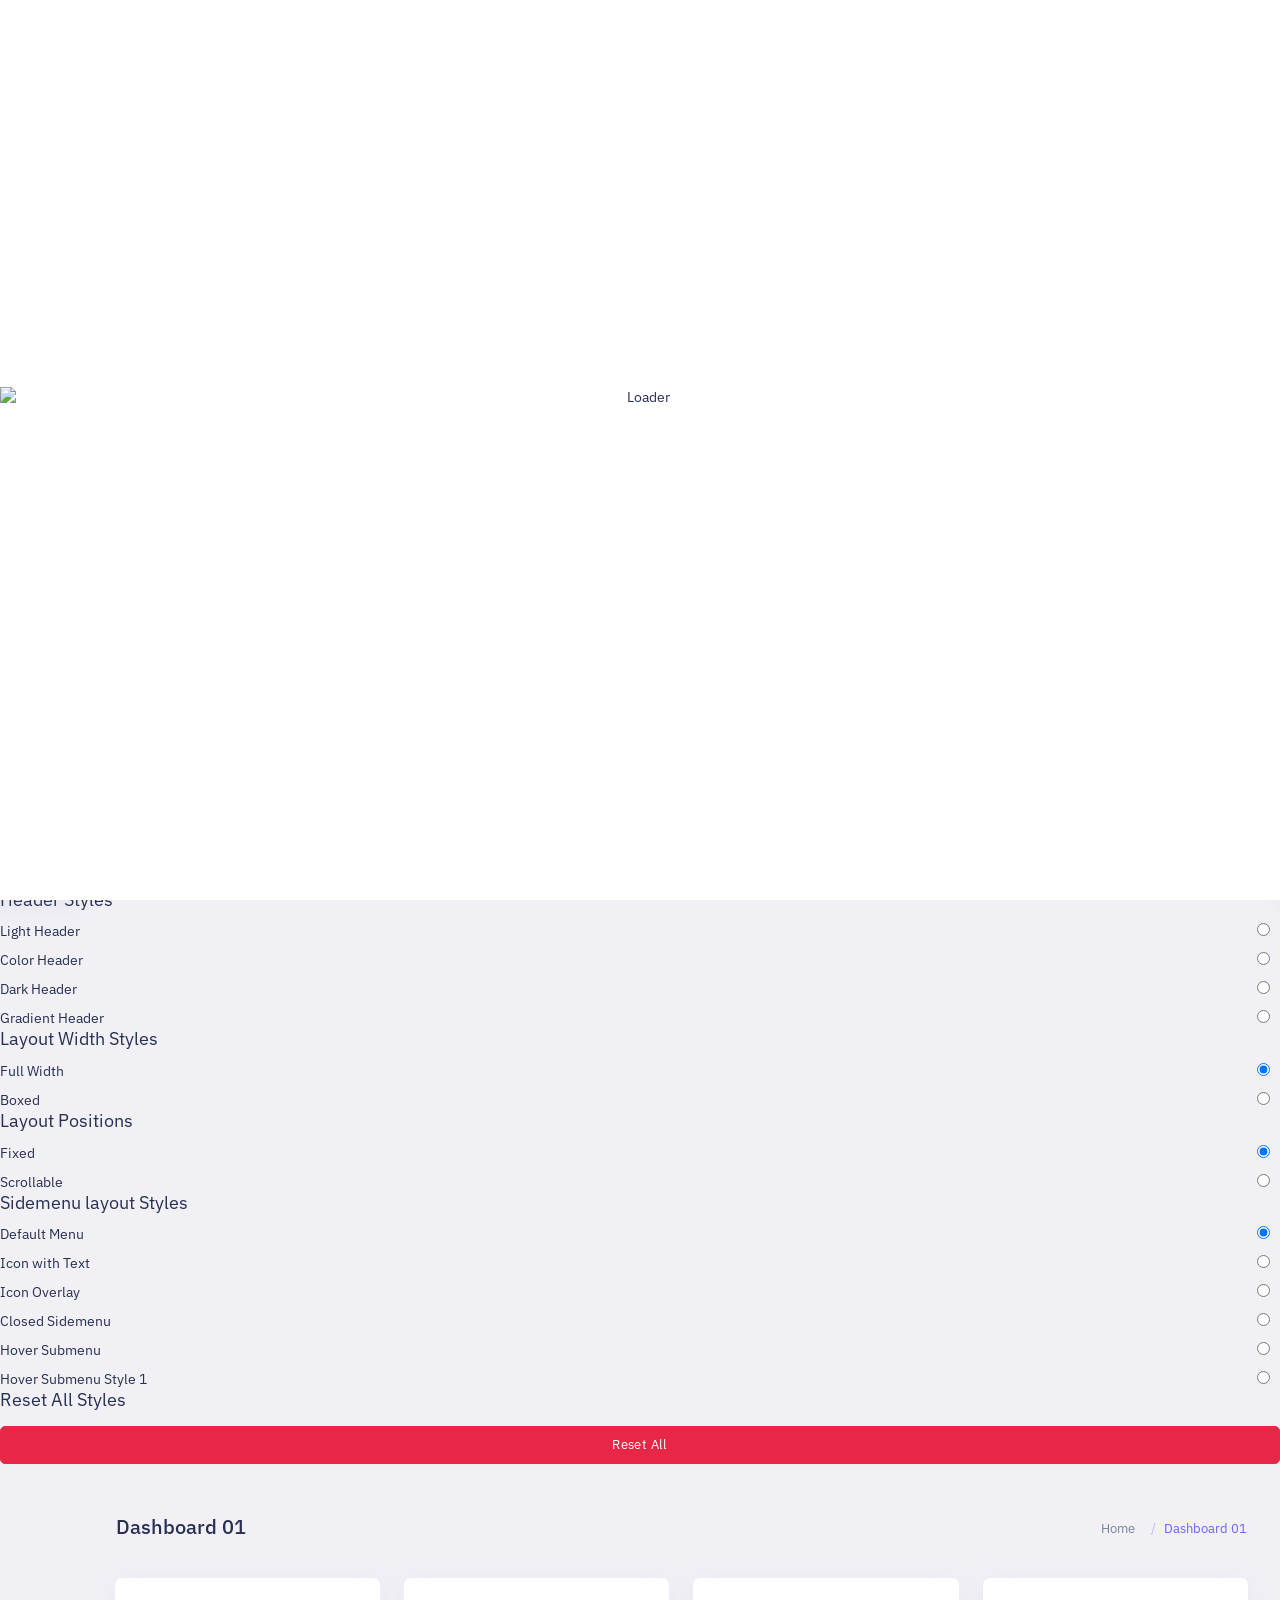
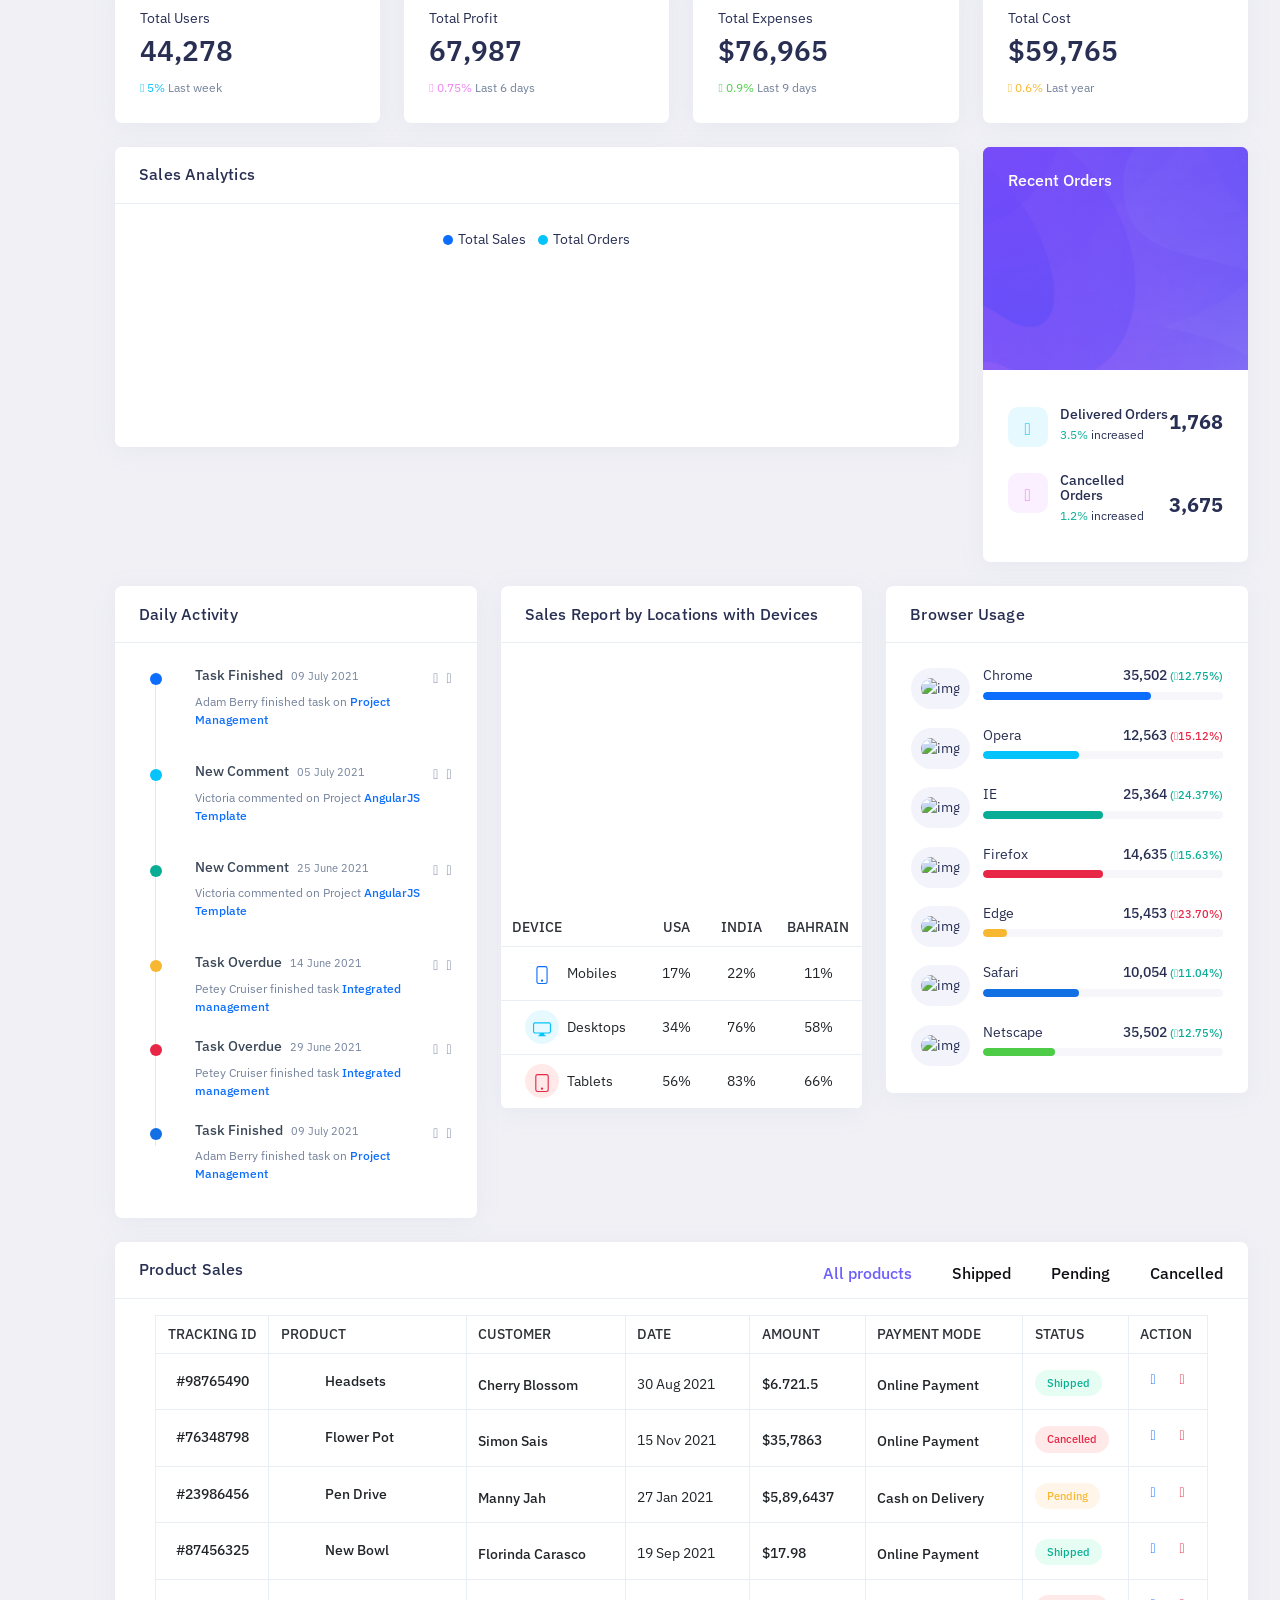
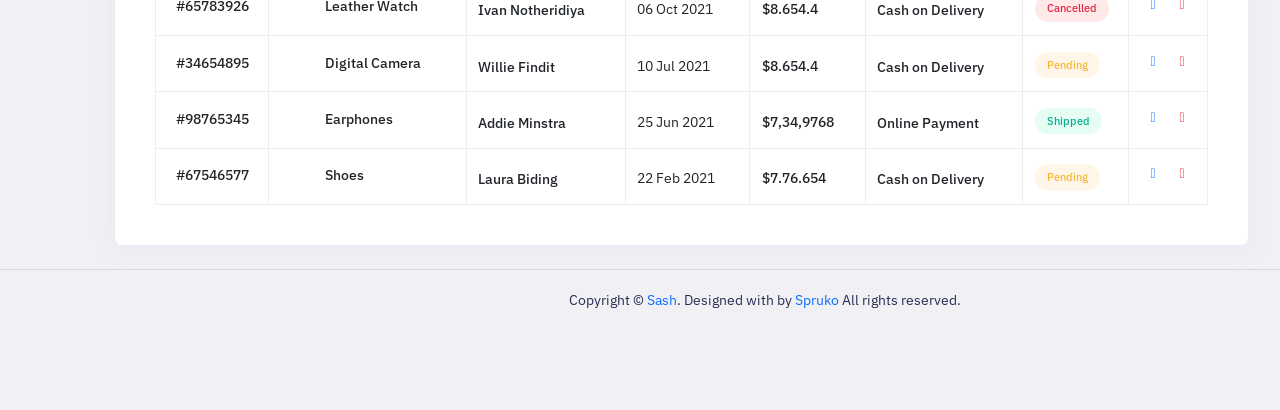
==== index.html @ b98520de "Update index.html" ====
<html xmlns="http://www.w3.org/1999/xhtml" lang="en">

<head>
	<meta http-equiv="Refresh" content="0; url='spruko.com/demo/sash/sash/html/index.html'" />
	<meta http-equiv="Content-Type" content="text/html; charset=utf-8" />
	<meta name="description" content="HTTrack is an easy-to-use website mirror utility. It allows you to download a World Wide website from the Internet to a local directory,building recursively all structures, getting html, images, and other files from the server to your computer. Links are rebuiltrelatively so that you can freely browse to the local site (works with any browser). You can mirror several sites together so that you can jump from one toanother. You can, also, update an existing mirror site, or resume an interrupted download. The robot is fully configurable, with an integrated help" />
	<meta name="keywords" content="httrack, HTTRACK, HTTrack, winhttrack, WINHTTRACK, WinHTTrack, offline browser, web mirror utility, aspirateur web, surf offline, web capture, www mirror utility, browse offline, local  site builder, website mirroring, aspirateur www, internet grabber, capture de site web, internet tool, hors connexion, unix, dos, windows 95, windows 98, solaris, ibm580, AIX 4.0, HTS, HTGet, web aspirator, web aspirateur, libre, GPL, GNU, free software" />
	<title>Local index - HTTrack Website Copier</title>
  <!-- Mirror and index made by HTTrack Website Copier/3.49-2 [XR&CO'2014] -->
	<style type="text/css">
	<!--

body {
	margin: 0;  padding: 0;  margin-bottom: 15px;  margin-top: 8px;
	background: #77b;
}
body, td {
	font: 14px "Trebuchet MS", Verdana, Arial, Helvetica, sans-serif;
	}

#subTitle {
	background: #000;  color: #fff;  padding: 4px;  font-weight: bold; 
	}

#siteNavigation a, #siteNavigation .current {
	font-weight: bold;  color: #448;
	}
#siteNavigation a:link    { text-decoration: none; }
#siteNavigation a:visited { text-decoration: none; }

#siteNavigation .current { background-color: #ccd; }

#siteNavigation a:hover   { text-decoration: none;  background-color: #fff;  color: #000; }
#siteNavigation a:active  { text-decoration: none;  background-color: #ccc; }


a:link    { text-decoration: underline;  color: #00f; }
a:visited { text-decoration: underline;  color: #000; }
a:hover   { text-decoration: underline;  color: #c00; }
a:active  { text-decoration: underline; }

#pageContent {
	clear: both;
	border-bottom: 6px solid #000;
	padding: 10px;  padding-top: 20px;
	line-height: 1.65em;
	background-image: url(backblue.gif);
	background-repeat: no-repeat;
	background-position: top right;
	}

#pageContent, #siteNavigation {
	background-color: #ccd;
	}


.imgLeft  { float: left;   margin-right: 10px;  margin-bottom: 10px; }
.imgRight { float: right;  margin-left: 10px;   margin-bottom: 10px; }

hr { height: 1px;  color: #000;  background-color: #000;  margin-bottom: 15px; }

h1 { margin: 0;  font-weight: bold;  font-size: 2em; }
h2 { margin: 0;  font-weight: bold;  font-size: 1.6em; }
h3 { margin: 0;  font-weight: bold;  font-size: 1.3em; }
h4 { margin: 0;  font-weight: bold;  font-size: 1.18em; }

.blak { background-color: #000; }
.hide { display: none; }
.tableWidth { min-width: 400px; }

.tblRegular       { border-collapse: collapse; }
.tblRegular td    { padding: 6px;  background-image: url(fade.gif);  border: 2px solid #99c; }
.tblHeaderColor, .tblHeaderColor td { background: #99c; }
.tblNoBorder td   { border: 0; }


// -->
</style>

</head>

<table width="76%" border="0" align="center" cellspacing="0" cellpadding="3" class="tableWidth">
	<tr>
	<td id="subTitle">HTTrack Website Copier - Open Source offline browser</td>
	</tr>
</table>
<table width="76%" border="0" align="center" cellspacing="0" cellpadding="0" class="tableWidth">
<tr class="blak">
<td>
	<table width="100%" border="0" align="center" cellspacing="1" cellpadding="0">
	<tr>
	<td colspan="6"> 
		<table width="100%" border="0" align="center" cellspacing="0" cellpadding="10">
		<tr> 
		<td id="pageContent"> 
<!-- ==================== End prologue ==================== -->

	<meta name="generator" content="HTTrack Website Copier/3.x">
	<TITLE>Local index - HTTrack</TITLE>
</HEAD>
<BODY>
<H1 ALIGN=Center>Index of locally available sites:</H1>
	<TABLE BORDER="0" WIDTH="100%" CELLSPACING="1" CELLPADDING="0">
		<TR>
			<TD BACKGROUND="fade.gif">
				&middot;
					<A HREF="spruko.com/demo/sash/sash/html/index.html">
						spruko.com/demo/sash/sash/html/index.html
					</A>		
			</TD>
		</TR>
	</TABLE>
	<BR>
	<BR>
	<BR>
  	<H6 ALIGN="RIGHT">
	<I>Mirror and index made by HTTrack Website Copier [XR&amp;CO'2008]</I>
	</H6>
	<!-- Mirror and index made by HTTrack Website Copier/3.49-2 [XR&CO'2014] -->
	<!-- Thanks for using HTTrack Website Copier! -->
	<meta HTTP-EQUIV="Refresh" CONTENT="0; URL=spruko.com/demo/sash/sash/html/index.html">


<!-- ==================== Start epilogue ==================== -->
		</td>
		</tr>
		</table>
	</td>
	</tr>
	</table>
</td>
</tr>
</table>

<table width="76%" border="0" align="center" valign="bottom" cellspacing="0" cellpadding="0">
	<tr>
	<td id="footer"><small>&copy; 2008 Xavier Roche & other contributors - Web Design: Leto Kauler.</small></td>
	</tr>
</table>

</body>

</html>
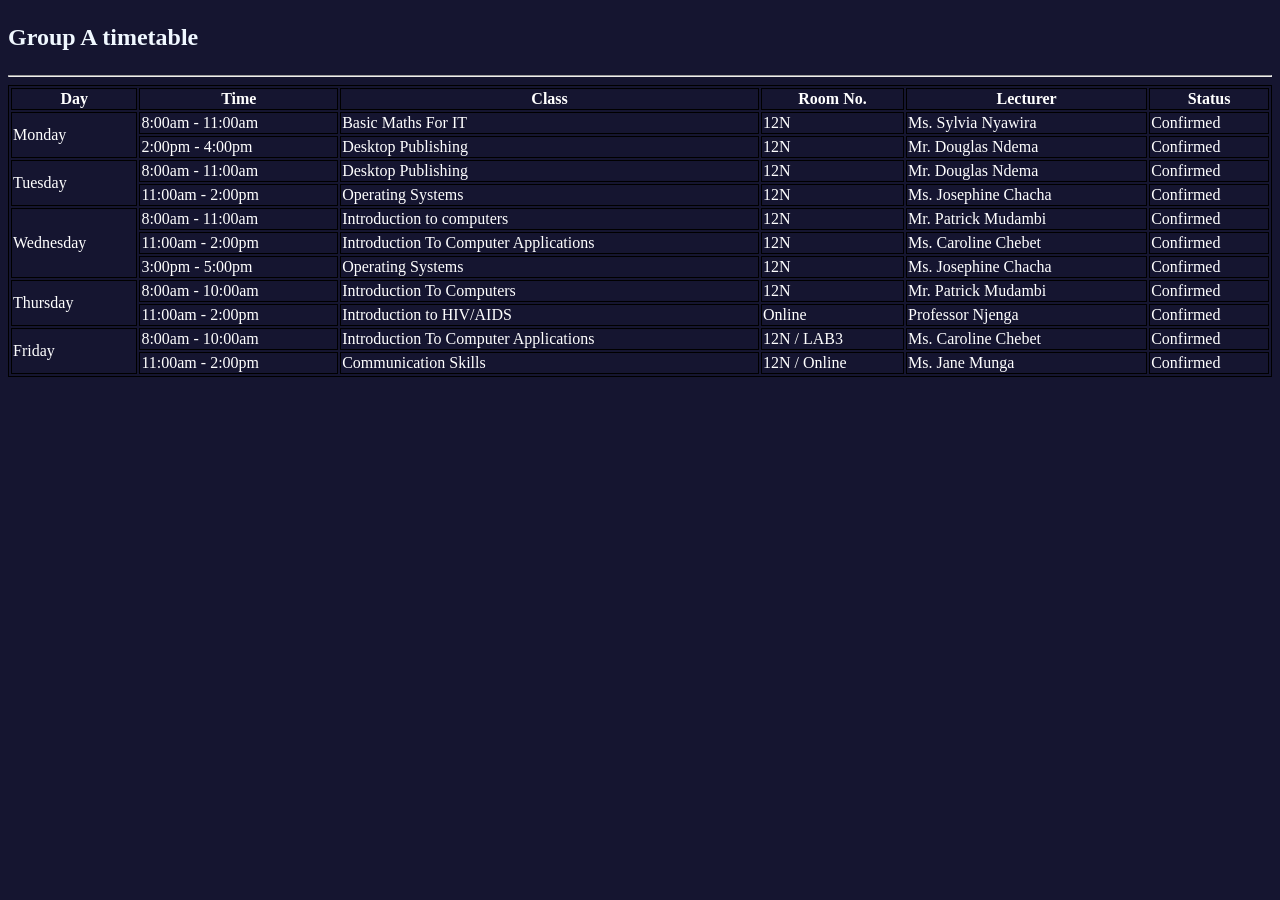
==== commit 1dba22d2: "Add files via upload" ====
--- a/index.html
+++ b/index.html
@@ -1,145 +1,134 @@
-<html xmlns="http://www.w3.org/1999/xhtml" lang="en">
+<!DOCTYPE html>
+<html>
+    <head>
+        <title>
+            Group A
+        </title>
 
-<head>
-	<meta http-equiv="Refresh" content="0; url='spruko.com/demo/sash/sash/html/index.html'" />
-	<meta http-equiv="Content-Type" content="text/html; charset=utf-8" />
-	<meta name="description" content="HTTrack is an easy-to-use website mirror utility. It allows you to download a World Wide website from the Internet to a local directory,building recursively all structures, getting html, images, and other files from the server to your computer. Links are rebuiltrelatively so that you can freely browse to the local site (works with any browser). You can mirror several sites together so that you can jump from one toanother. You can, also, update an existing mirror site, or resume an interrupted download. The robot is fully configurable, with an integrated help" />
-	<meta name="keywords" content="httrack, HTTRACK, HTTrack, winhttrack, WINHTTRACK, WinHTTrack, offline browser, web mirror utility, aspirateur web, surf offline, web capture, www mirror utility, browse offline, local  site builder, website mirroring, aspirateur www, internet grabber, capture de site web, internet tool, hors connexion, unix, dos, windows 95, windows 98, solaris, ibm580, AIX 4.0, HTS, HTGet, web aspirator, web aspirateur, libre, GPL, GNU, free software" />
-	<title>Local index - HTTrack Website Copier</title>
-  <!-- Mirror and index made by HTTrack Website Copier/3.49-2 [XR&CO'2014] -->
-	<style type="text/css">
-	<!--
+        <meta name="viewport" content="width=device-width, initial-scale=1" />
+        
+        <link rel="stylesheet"
+        href="style.css"
+        type="text/css">
 
-body {
-	margin: 0;  padding: 0;  margin-bottom: 15px;  margin-top: 8px;
-	background: #77b;
-}
-body, td {
-	font: 14px "Trebuchet MS", Verdana, Arial, Helvetica, sans-serif;
-	}
+        <link rel="icon"
+        href="#"
+        type="image/png">
 
-#subTitle {
-	background: #000;  color: #fff;  padding: 4px;  font-weight: bold; 
-	}
+        <script src="main.js"></script>
+    </head>
 
-#siteNavigation a, #siteNavigation .current {
-	font-weight: bold;  color: #448;
-	}
-#siteNavigation a:link    { text-decoration: none; }
-#siteNavigation a:visited { text-decoration: none; }
+    <body>
+        <h2>
+            <p>
+                Group A timetable
+            </p>
+        </h2>
+        <hr>
 
-#siteNavigation .current { background-color: #ccd; }
+        <table style="width:100%">
+            <tr>
+                <th>Day</th>
+                <th>Time</th>
+                <th>Class</th>
+                <th>Room No.</th>
+                <th>Lecturer</th>
+                <th>Status</th>
+            </tr>
 
-#siteNavigation a:hover   { text-decoration: none;  background-color: #fff;  color: #000; }
-#siteNavigation a:active  { text-decoration: none;  background-color: #ccc; }
+            <tr>
+                <td rowspan="2">Monday</td>
+                <td>8:00am - 11:00am</td>
+                <td>Basic Maths For IT</td>
+                <td>12N</td>
+                <td>Ms. Sylvia Nyawira</td>
+                <td>Confirmed</td>
+            </tr>
 
+            <tr>
+                <td>2:00pm - 4:00pm</td>
+                <td>Desktop Publishing</td>
+                <td>12N</td>
+                <td>Mr. Douglas Ndema</td>
+                <td>Confirmed</td>
+            </tr>
 
-a:link    { text-decoration: underline;  color: #00f; }
-a:visited { text-decoration: underline;  color: #000; }
-a:hover   { text-decoration: underline;  color: #c00; }
-a:active  { text-decoration: underline; }
+            <tr>
+                <td rowspan="2">Tuesday</td>
+                <td>8:00am - 11:00am</td>
+                <td>Desktop Publishing</td>
+                <td>12N</td>
+                <td>Mr. Douglas Ndema</td>
+                <td>Confirmed</td>
+            </tr>
 
-#pageContent {
-	clear: both;
-	border-bottom: 6px solid #000;
-	padding: 10px;  padding-top: 20px;
-	line-height: 1.65em;
-	background-image: url(backblue.gif);
-	background-repeat: no-repeat;
-	background-position: top right;
-	}
+            <tr>
+                <td>11:00am - 2:00pm</td>
+                <td>Operating Systems</td>
+                <td>12N</td>
+                <td>Ms. Josephine Chacha</td>
+                <td>Confirmed</td>
+            </tr>
 
-#pageContent, #siteNavigation {
-	background-color: #ccd;
-	}
+            <tr>
+                <td rowspan="3">Wednesday</td>
+                <td>8:00am - 11:00am</td>
+                <td>Introduction to computers</td>
+                <td>12N</td>
+                <td>Mr. Patrick Mudambi</td>
+                <td>Confirmed</td>
+            </tr>
 
+            <tr>
+                <td>11:00am - 2:00pm</td>
+                <td>Introduction To Computer Applications</td>
+                <td>12N</td>
+                <td>Ms. Caroline Chebet</td>
+                <td>Confirmed</td>
+            </tr>
 
-.imgLeft  { float: left;   margin-right: 10px;  margin-bottom: 10px; }
-.imgRight { float: right;  margin-left: 10px;   margin-bottom: 10px; }
+            <tr>
+                <td>3:00pm - 5:00pm</td>
+                <td>Operating Systems</td>
+                <td>12N</td>
+                <td>Ms. Josephine Chacha</td>
+                <td>Confirmed</td>
+            </tr>
 
-hr { height: 1px;  color: #000;  background-color: #000;  margin-bottom: 15px; }
+            <tr>
+                <td rowspan="2">Thursday</td>
+                <td>8:00am - 10:00am</td>
+                <td>Introduction To Computers</td>
+                <td>12N</td>
+                <td>Mr. Patrick Mudambi</td>
+                <td>Confirmed</td>
+            </tr>
 
-h1 { margin: 0;  font-weight: bold;  font-size: 2em; }
-h2 { margin: 0;  font-weight: bold;  font-size: 1.6em; }
-h3 { margin: 0;  font-weight: bold;  font-size: 1.3em; }
-h4 { margin: 0;  font-weight: bold;  font-size: 1.18em; }
+            <tr>
+                <td>11:00am - 2:00pm</td>
+                <td>Introduction to HIV/AIDS</td>
+                <td>Online</td>
+                <td>Professor Njenga</td>
+                <td>Confirmed</td>
+            </tr>
 
-.blak { background-color: #000; }
-.hide { display: none; }
-.tableWidth { min-width: 400px; }
+            <tr>
+                <td rowspan="2">Friday</td>
+                <td>8:00am - 10:00am</td>
+                <td>Introduction To Computer Applications</td>
+                <td>12N / LAB3</td>
+                <td>Ms. Caroline Chebet</td>
+                <td>Confirmed</td>
+            </tr>
 
-.tblRegular       { border-collapse: collapse; }
-.tblRegular td    { padding: 6px;  background-image: url(fade.gif);  border: 2px solid #99c; }
-.tblHeaderColor, .tblHeaderColor td { background: #99c; }
-.tblNoBorder td   { border: 0; }
+            <tr>
+                <td>11:00am - 2:00pm</td>
+                <td>Communication Skills</td>
+                <td>12N / Online</td>
+                <td>Ms. Jane Munga</td>
+                <td>Confirmed</td>
+            </tr>
+        </table>
 
-
-// -->
-</style>
-
-</head>
-
-<table width="76%" border="0" align="center" cellspacing="0" cellpadding="3" class="tableWidth">
-	<tr>
-	<td id="subTitle">HTTrack Website Copier - Open Source offline browser</td>
-	</tr>
-</table>
-<table width="76%" border="0" align="center" cellspacing="0" cellpadding="0" class="tableWidth">
-<tr class="blak">
-<td>
-	<table width="100%" border="0" align="center" cellspacing="1" cellpadding="0">
-	<tr>
-	<td colspan="6"> 
-		<table width="100%" border="0" align="center" cellspacing="0" cellpadding="10">
-		<tr> 
-		<td id="pageContent"> 
-<!-- ==================== End prologue ==================== -->
-
-	<meta name="generator" content="HTTrack Website Copier/3.x">
-	<TITLE>Local index - HTTrack</TITLE>
-</HEAD>
-<BODY>
-<H1 ALIGN=Center>Index of locally available sites:</H1>
-	<TABLE BORDER="0" WIDTH="100%" CELLSPACING="1" CELLPADDING="0">
-		<TR>
-			<TD BACKGROUND="fade.gif">
-				&middot;
-					<A HREF="spruko.com/demo/sash/sash/html/index.html">
-						spruko.com/demo/sash/sash/html/index.html
-					</A>		
-			</TD>
-		</TR>
-	</TABLE>
-	<BR>
-	<BR>
-	<BR>
-  	<H6 ALIGN="RIGHT">
-	<I>Mirror and index made by HTTrack Website Copier [XR&amp;CO'2008]</I>
-	</H6>
-	<!-- Mirror and index made by HTTrack Website Copier/3.49-2 [XR&CO'2014] -->
-	<!-- Thanks for using HTTrack Website Copier! -->
-	<meta HTTP-EQUIV="Refresh" CONTENT="0; URL=spruko.com/demo/sash/sash/html/index.html">
-
-
-<!-- ==================== Start epilogue ==================== -->
-		</td>
-		</tr>
-		</table>
-	</td>
-	</tr>
-	</table>
-</td>
-</tr>
-</table>
-
-<table width="76%" border="0" align="center" valign="bottom" cellspacing="0" cellpadding="0">
-	<tr>
-	<td id="footer"><small>&copy; 2008 Xavier Roche & other contributors - Web Design: Leto Kauler.</small></td>
-	</tr>
-</table>
-
-</body>
-
-</html>
-
-
+    </body>
+</html>
--- a/style.css
+++ b/style.css
@@ -0,0 +1,14 @@
+body {
+    background-color: #151530;
+}
+
+h2 {
+    color: aliceblue;
+    text-align: left;
+}
+
+table, td, tr, th {
+    color: #FFFFFF;
+    align-items: center;
+    border: 1px solid black;
+}
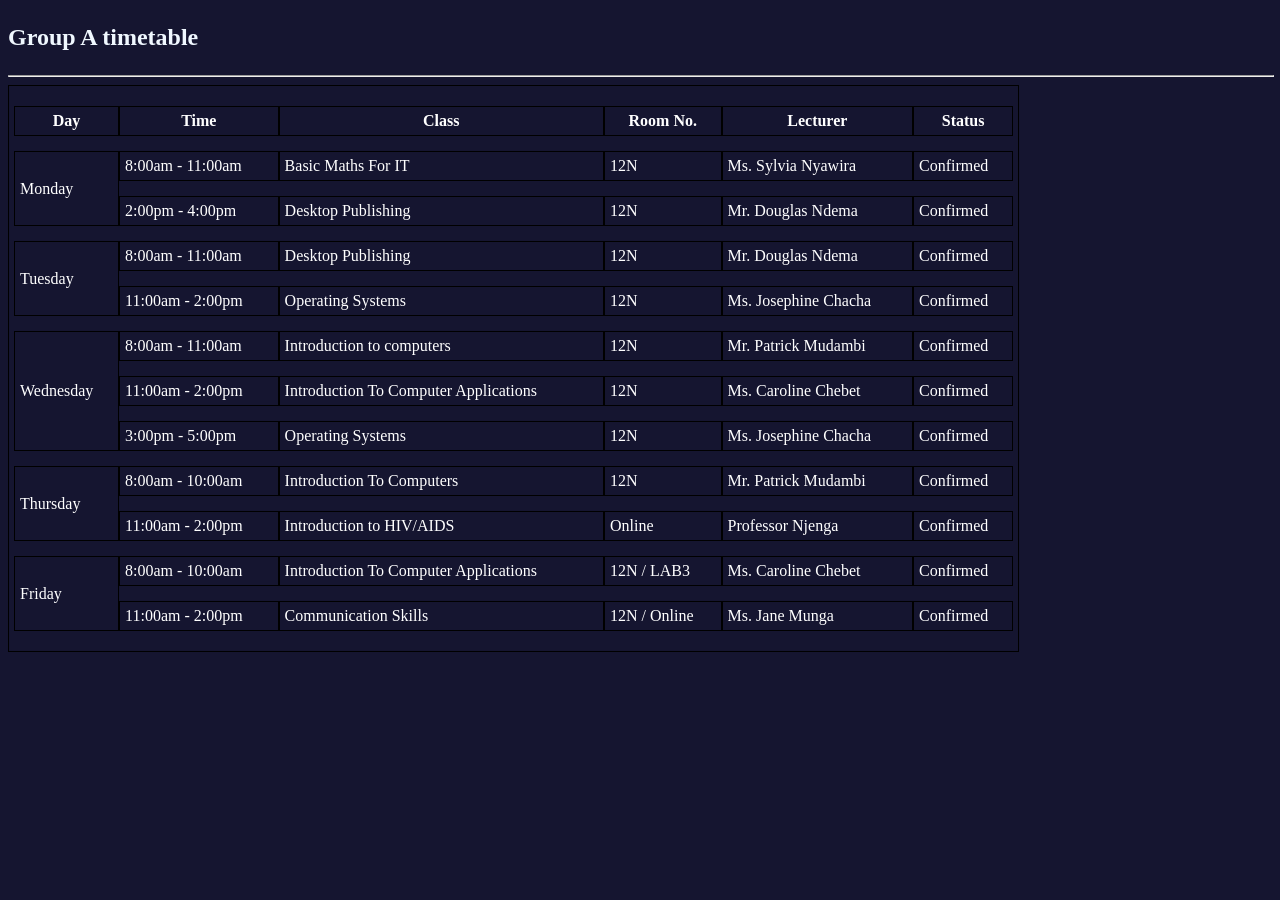
==== commit 3b5866de: "adjusted table width from 100% to 80%" ====
--- a/index.html
+++ b/index.html
@@ -26,7 +26,7 @@
         </h2>
         <hr>
 
-        <table style="width:100%">
+        <table style="width:80%">
             <tr>
                 <th>Day</th>
                 <th>Time</th>
--- a/style.css
+++ b/style.css
@@ -11,4 +11,14 @@
     color: #FFFFFF;
     align-items: center;
     border: 1px solid black;
+    padding: 5px;
 }
+
+hr {
+    width: 100%;
+}
+
+table {
+    border-collapse: separate;
+    border-spacing: 0 15px;
+}
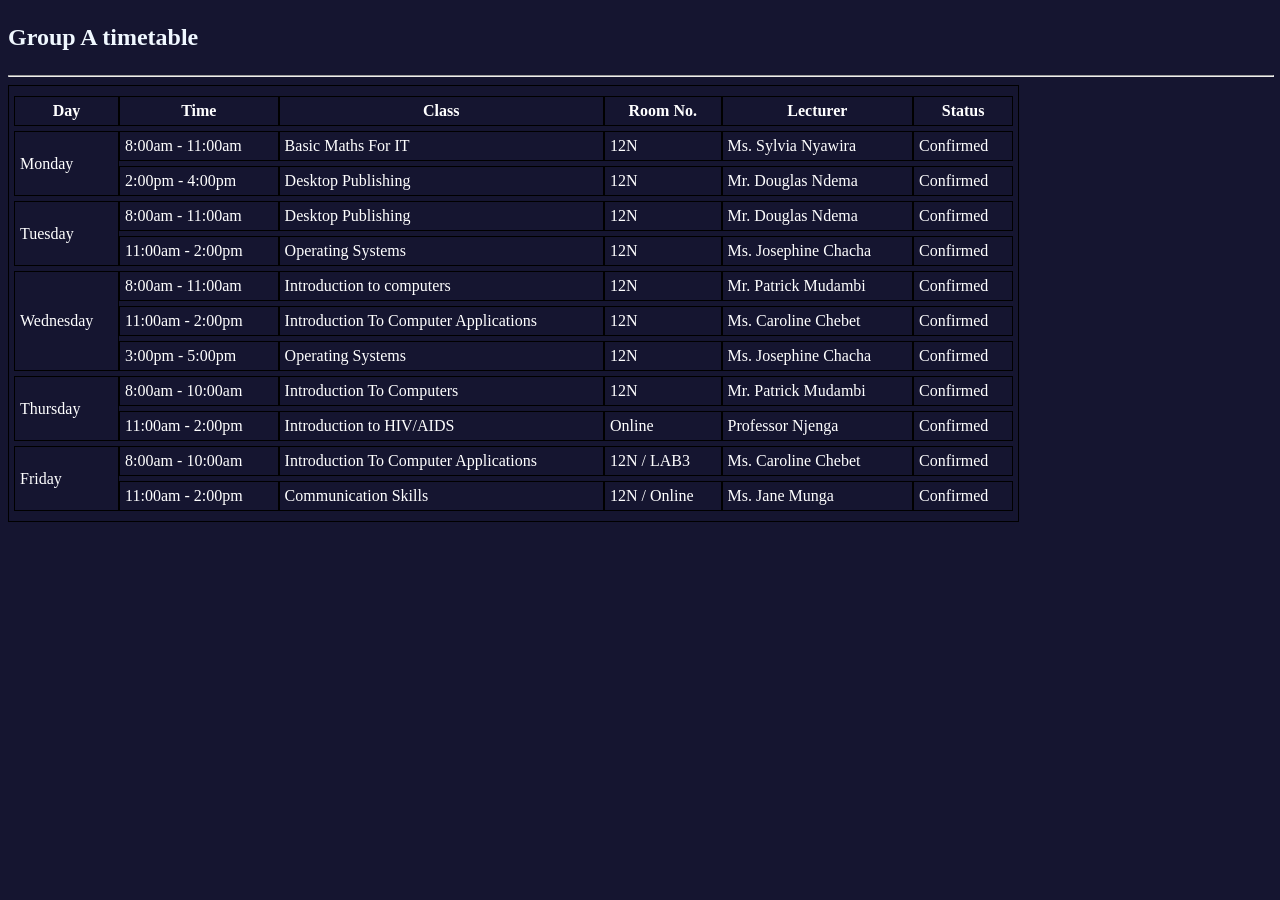
==== commit 2ce31c52: "added cahe control meta tags, self-branding." ====
--- a/index.html
+++ b/index.html
@@ -1,10 +1,25 @@
 <!DOCTYPE html>
 <html>
     <head>
+
+        <!--This timetable has been Made by Ibrahim diriye, licenced under the GPL v3.0+-->
+
+        <!--
+        ________________  ___   _   _ ________  ___    ______ ___________ _______   _______ 
+        |_   _| ___ \ ___ \/ _ \ | | | |_   _|  \/  |    |  _  \_   _| ___ \_   _\ \ / /  ___|
+         | | | |_/ / |_/ / /_\ \| |_| | | | | .  . |    | | | | | | | |_/ / | |  \ V /| |__  
+          | | | ___ \    /|  _  ||  _  | | | | |\/| |    | | | | | | |    /  | |   \ / |  __| 
+         _| |_| |_/ / |\ \| | | || | | |_| |_| |  | |    | |/ / _| |_| |\ \ _| |_  | | | |___ 
+         \___/\____/\_| \_\_| |_/\_| |_/\___/\_|  |_/    |___/  \___/\_| \_|\___/  \_/ \____/   -->
+                                                                                      
+
         <title>
             Group A
         </title>
 
+        <meta http-equiv="Cache-Control" content="no-cache, no-store, must-revalidate" />
+        <meta http-equiv="Pragma" content="no-cache" />
+        <meta http-equiv="Expires" content="0" />
         <meta name="viewport" content="width=device-width, initial-scale=1" />
         
         <link rel="stylesheet"
--- a/style.css
+++ b/style.css
@@ -20,5 +20,5 @@
 
 table {
     border-collapse: separate;
-    border-spacing: 0 15px;
+    border-spacing: 0 5px;
 }
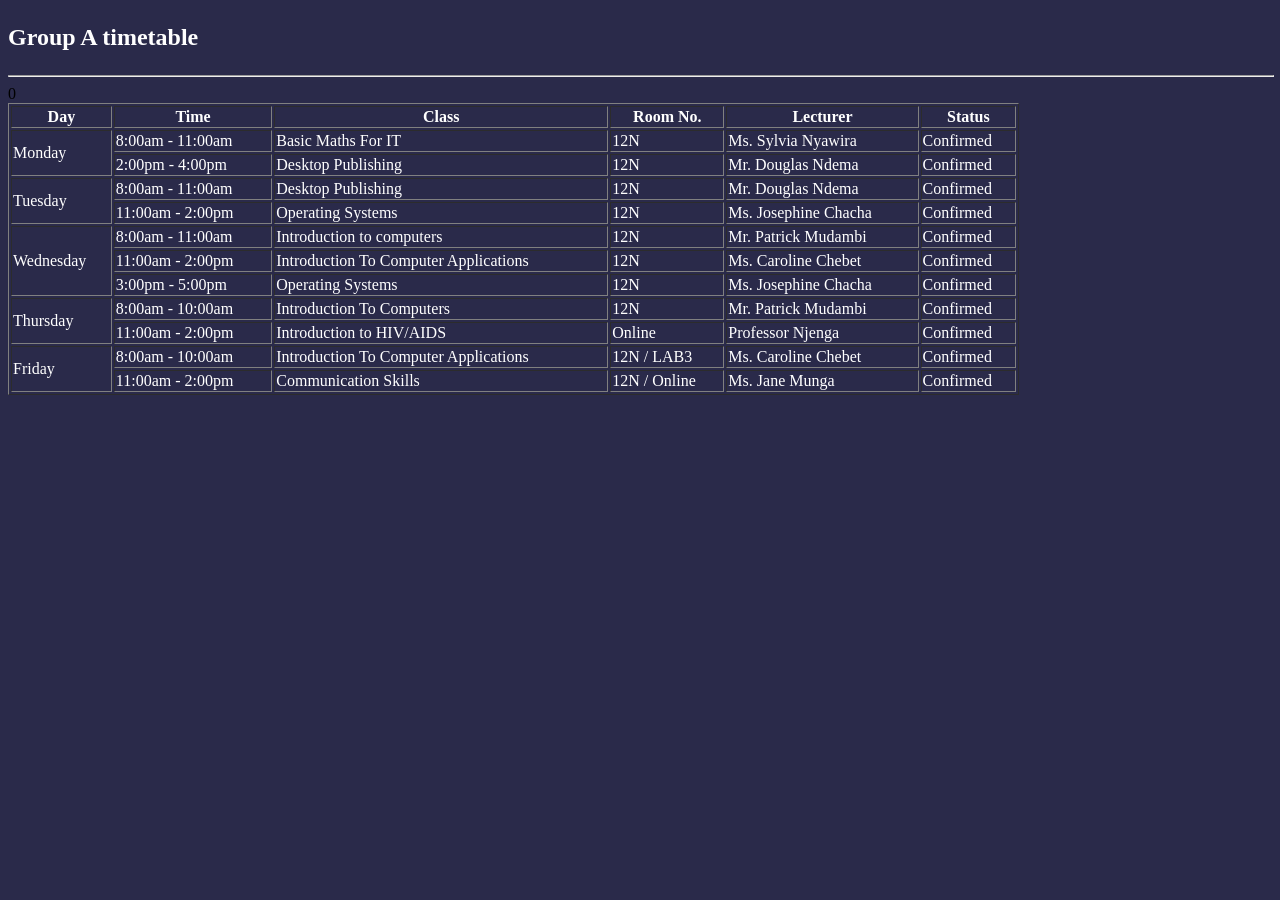
==== commit aa307e0e: "re-added the old table border" ====
--- a/index.html
+++ b/index.html
@@ -41,7 +41,7 @@
         </h2>
         <hr>
 
-        <table style="width:80%">
+        <table border="1px" style="width:80%">
             <tr>
                 <th>Day</th>
                 <th>Time</th>
@@ -67,7 +67,7 @@
                 <td>Mr. Douglas Ndema</td>
                 <td>Confirmed</td>
             </tr>
-
+0
             <tr>
                 <td rowspan="2">Tuesday</td>
                 <td>8:00am - 11:00am</td>
--- a/style.css
+++ b/style.css
@@ -1,24 +1,17 @@
 body {
-    background-color: #151530;
+    background-color: #2A2A4A;
 }
 
 h2 {
-    color: aliceblue;
+    color: #FFFFFF;
     text-align: left;
 }
 
 table, td, tr, th {
     color: #FFFFFF;
     align-items: center;
-    border: 1px solid black;
-    padding: 5px;
 }
 
 hr {
     width: 100%;
 }
-
-table {
-    border-collapse: separate;
-    border-spacing: 0 5px;
-}
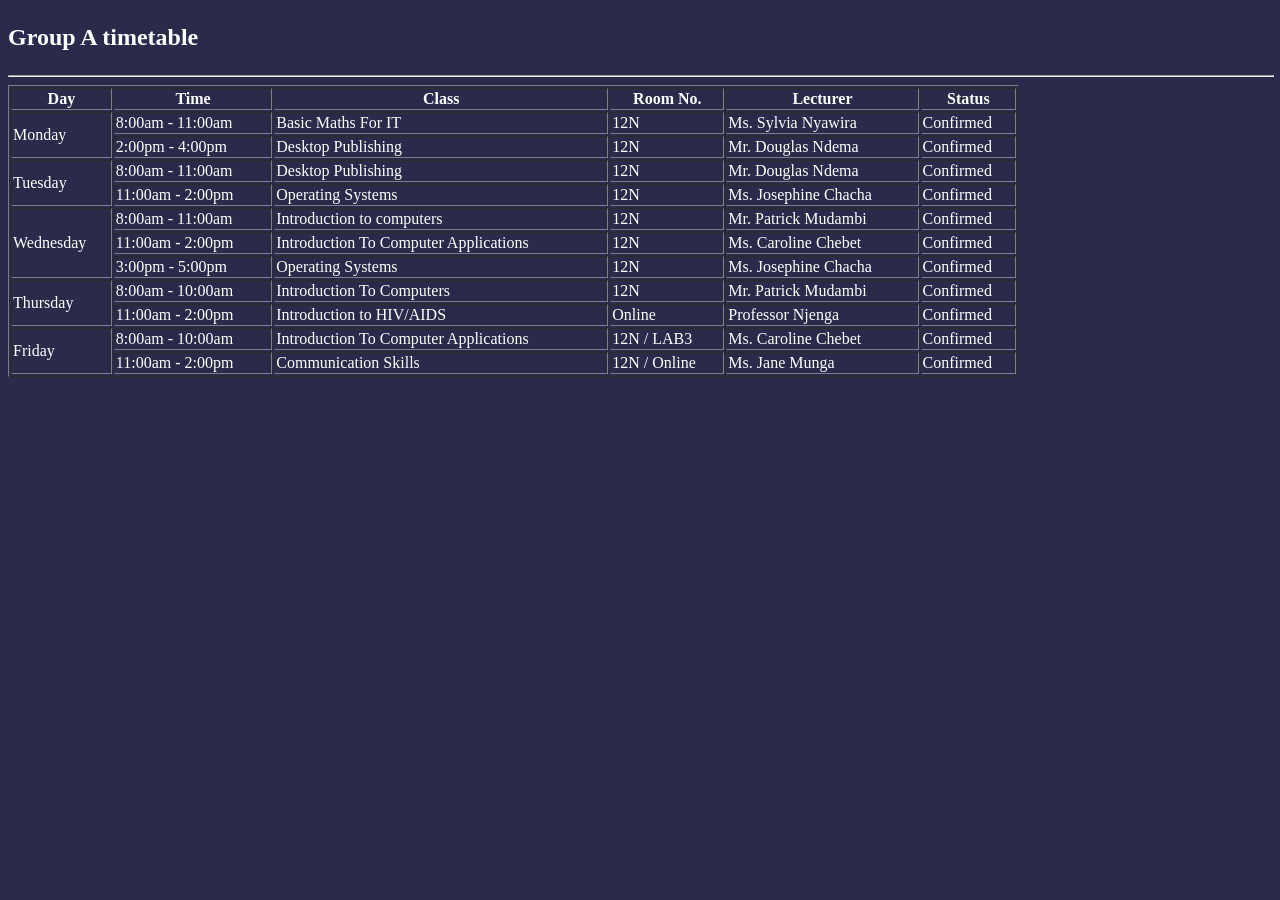
==== commit 62615043: "idk" ====
--- a/index.html
+++ b/index.html
@@ -67,7 +67,7 @@
                 <td>Mr. Douglas Ndema</td>
                 <td>Confirmed</td>
             </tr>
-0
+            
             <tr>
                 <td rowspan="2">Tuesday</td>
                 <td>8:00am - 11:00am</td>
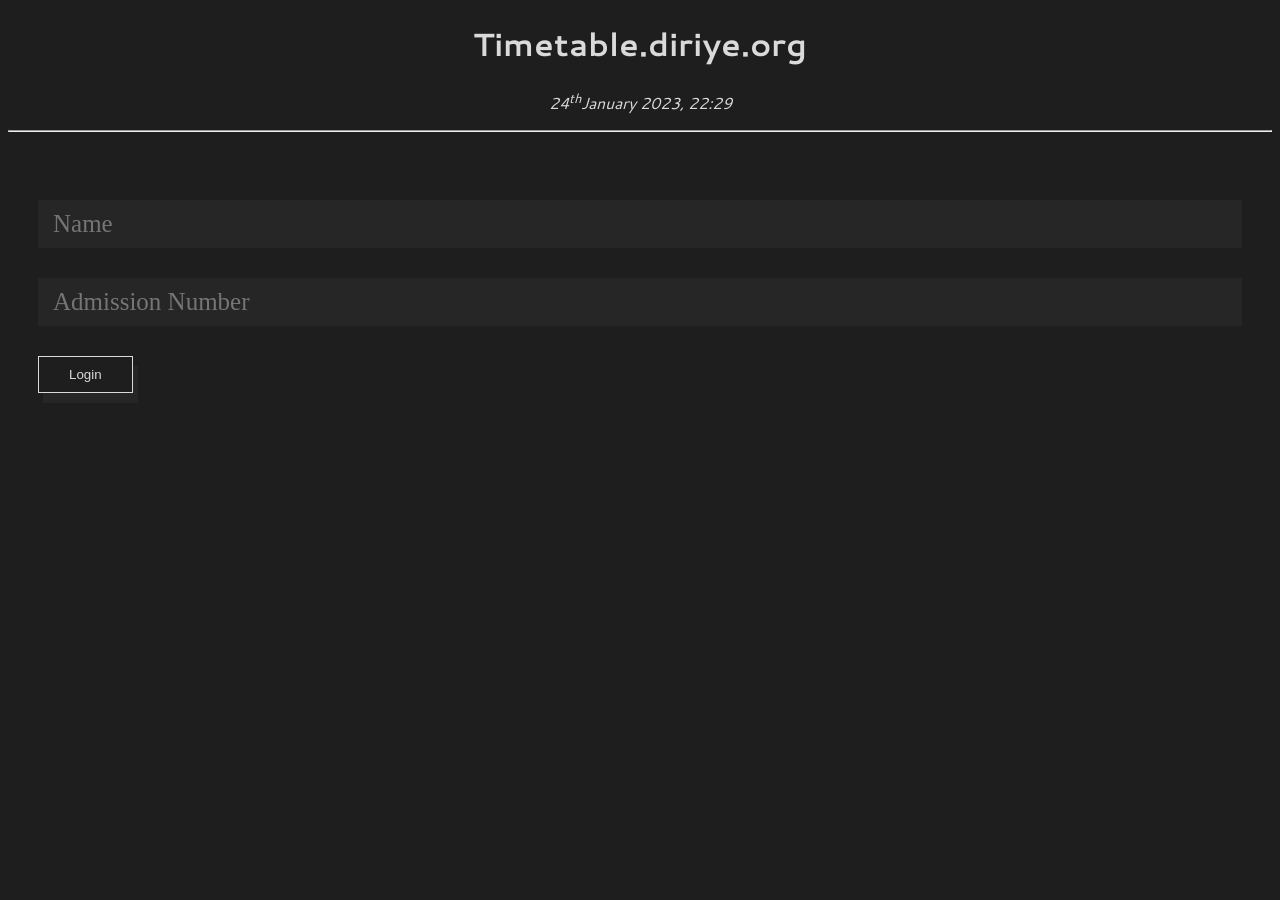
==== commit ac0ba9c7: "Initial commit. html file is non functional, adding bin/txt file with reg numbers & names later." ====
--- a/index.html
+++ b/index.html
@@ -2,148 +2,38 @@
 <html>
     <head>
 
-        <!--This timetable has been Made by Ibrahim diriye, licenced under the GPL v3.0+-->
+        <meta charset="UTF-8">
+        <meta name="viewport" content="width=device-width, user-scalable=no">
+        <meta name="author" content="Ibrahim Diriye">
+        <link rel="icon" href="/data/icons/timetable_favicon.ico" type="image/ico">
+        <link rel="stylesheet" href="style.css">
+        <link rel="preconnect" href="https://fonts.googleapis.com">
+        <link rel="stylesheet" href="https://cdnjs.cloudflare.com/ajax/libs/font-awesome/4.7.0/css/font-awesome.min.css">
+        <link rel="preconnect" href="https://fonts.gstatic.com" crossorigin> 
+        <link href="https://fonts.googleapis.com/css2?family=Cantarell&display=swap" rel="stylesheet">
+        <title>
+            Timetable
+        </title>
+    </head>
+    <body>
+        <h1 class="Title">
+            Timetable.diriye.org
+        </h1>
+        <p class="Timestamp"><em>24<sup>th</sup>January 2023, 22:29</em></p>
+        <hr>
 
-        <!--
-        ________________  ___   _   _ ________  ___    ______ ___________ _______   _______ 
-        |_   _| ___ \ ___ \/ _ \ | | | |_   _|  \/  |    |  _  \_   _| ___ \_   _\ \ / /  ___|
-         | | | |_/ / |_/ / /_\ \| |_| | | | | .  . |    | | | | | | | |_/ / | |  \ V /| |__  
-          | | | ___ \    /|  _  ||  _  | | | | |\/| |    | | | | | | |    /  | |   \ / |  __| 
-         _| |_| |_/ / |\ \| | | || | | |_| |_| |  | |    | |/ / _| |_| |\ \ _| |_  | | | |___ 
-         \___/\____/\_| \_\_| |_/\_| |_/\___/\_|  |_/    |___/  \___/\_| \_|\___/  \_/ \____/   -->
-                                                                                      
-
-        <title>
-            Group A
-        </title>
-
-        <meta http-equiv="Cache-Control" content="no-cache, no-store, must-revalidate" />
-        <meta http-equiv="Pragma" content="no-cache" />
-        <meta http-equiv="Expires" content="0" />
-        <meta name="viewport" content="width=device-width, initial-scale=1" />
-        
-        <link rel="stylesheet"
-        href="style.css"
-        type="text/css">
-
-        <link rel="icon"
-        href="#"
-        type="image/png">
+        <div class="container">
+            <fieldset>
+                <form action="">
+                    <input type="Text" class="ghost-input" placeholder="Name" required>
+                    <input type="password" class="ghost-input" placeholder="Admission Number" required>
+                   <input type="submit" class="ghost-button" value="Login"> <i ></i>
+                </form>
+            </fieldset>
+        </div>
 
         <script src="main.js"></script>
-    </head>
-
-    <body>
-        <h2>
-            <p>
-                Group A timetable
-            </p>
-        </h2>
-        <hr>
-
-        <table border="1px" style="width:80%">
-            <tr>
-                <th>Day</th>
-                <th>Time</th>
-                <th>Class</th>
-                <th>Room No.</th>
-                <th>Lecturer</th>
-                <th>Status</th>
-            </tr>
-
-            <tr>
-                <td rowspan="2">Monday</td>
-                <td>8:00am - 11:00am</td>
-                <td>Basic Maths For IT</td>
-                <td>12N</td>
-                <td>Ms. Sylvia Nyawira</td>
-                <td>Confirmed</td>
-            </tr>
-
-            <tr>
-                <td>2:00pm - 4:00pm</td>
-                <td>Desktop Publishing</td>
-                <td>12N</td>
-                <td>Mr. Douglas Ndema</td>
-                <td>Confirmed</td>
-            </tr>
-            
-            <tr>
-                <td rowspan="2">Tuesday</td>
-                <td>8:00am - 11:00am</td>
-                <td>Desktop Publishing</td>
-                <td>12N</td>
-                <td>Mr. Douglas Ndema</td>
-                <td>Confirmed</td>
-            </tr>
-
-            <tr>
-                <td>11:00am - 2:00pm</td>
-                <td>Operating Systems</td>
-                <td>12N</td>
-                <td>Ms. Josephine Chacha</td>
-                <td>Confirmed</td>
-            </tr>
-
-            <tr>
-                <td rowspan="3">Wednesday</td>
-                <td>8:00am - 11:00am</td>
-                <td>Introduction to computers</td>
-                <td>12N</td>
-                <td>Mr. Patrick Mudambi</td>
-                <td>Confirmed</td>
-            </tr>
-
-            <tr>
-                <td>11:00am - 2:00pm</td>
-                <td>Introduction To Computer Applications</td>
-                <td>12N</td>
-                <td>Ms. Caroline Chebet</td>
-                <td>Confirmed</td>
-            </tr>
-
-            <tr>
-                <td>3:00pm - 5:00pm</td>
-                <td>Operating Systems</td>
-                <td>12N</td>
-                <td>Ms. Josephine Chacha</td>
-                <td>Confirmed</td>
-            </tr>
-
-            <tr>
-                <td rowspan="2">Thursday</td>
-                <td>8:00am - 10:00am</td>
-                <td>Introduction To Computers</td>
-                <td>12N</td>
-                <td>Mr. Patrick Mudambi</td>
-                <td>Confirmed</td>
-            </tr>
-
-            <tr>
-                <td>11:00am - 2:00pm</td>
-                <td>Introduction to HIV/AIDS</td>
-                <td>Online</td>
-                <td>Professor Njenga</td>
-                <td>Confirmed</td>
-            </tr>
-
-            <tr>
-                <td rowspan="2">Friday</td>
-                <td>8:00am - 10:00am</td>
-                <td>Introduction To Computer Applications</td>
-                <td>12N / LAB3</td>
-                <td>Ms. Caroline Chebet</td>
-                <td>Confirmed</td>
-            </tr>
-
-            <tr>
-                <td>11:00am - 2:00pm</td>
-                <td>Communication Skills</td>
-                <td>12N / Online</td>
-                <td>Ms. Jane Munga</td>
-                <td>Confirmed</td>
-            </tr>
-        </table>
+    
 
     </body>
 </html>
--- a/style.css
+++ b/style.css
@@ -1,17 +1,79 @@
 body {
-    background-color: #2A2A4A;
+    font-family: 'Cantarell', sans-serif;
+    background-color: #1e1e1e;
+    color: #dadada;
 }
 
-h2 {
-    color: #FFFFFF;
-    text-align: left;
+.Title {
+    text-align: center;
 }
 
-table, td, tr, th {
-    color: #FFFFFF;
-    align-items: center;
+.Timestamp {
+    text-align: center;
 }
 
-hr {
+fieldset {
+    display: block;
+    -webkit-margin-start: 0px;
+    -webkit-margin-end: 0px;
+    -webkit-padding-before: 0em;
+    -webkit-padding-start: 0em;
+    -webkit-padding-end: 0em;
+    -webkit-padding-after: 0em;
+    border: 0px;
+    border-image-source: initial;
+    border-image-slice: initial;
+    border-image-width: initial;
+    border-image-outset: initial;
+    border-image-repeat: initial;
+    min-width: -webkit-min-content;
+    padding: 30px;
+  }
+
+  .ghost-input {
+    display: block;
+    font-weight:300;
     width: 100%;
-}
+    font-size: 25px;
+    border:0px;
+    outline: none;
+    width: 100%;
+    -webkit-box-sizing: border-box;
+    -moz-box-sizing: border-box;
+    box-sizing: border-box;
+    color: #dadada;
+    background: #262626;
+    font-family: Open Sans,Verdana;
+    padding: 10px 15px;
+    margin: 30px 0px;
+    -webkit-transition: all 0.1s ease-in-out;
+    -moz-transition: all 0.1s ease-in-out;
+    -ms-transition: all 0.1s ease-in-out;
+    -o-transition: all 0.1s ease-in-out;
+    transition: all 0.1s ease-in-out;
+  }
+
+  .ghost-input:focus {
+    border-bottom:1px solid #ddd;
+  }
+
+  .ghost-button {
+    background-color: transparent;
+    border:0.5px solid #dadada;
+    padding:10px 30px; 
+    -webkit-transition: all 0.1s ease-in-out;
+    -moz-transition: all 0.1s ease-in-out;
+    -ms-transition: all 0.1s ease-in-out;
+    -o-transition: all 0.1s ease-in-out;
+    transition: all 0.1s ease-in-out;
+    color: #dadada;
+    box-shadow: 5px 10px #262626;
+  }
+
+  .ghost-button:active {
+    box-shadow: 2px 2.5px #dadada;
+  }
+  .ghost-button:hover {
+    box-shadow: 2px 2.5px #dadada;
+    background-color: #454545;
+  }
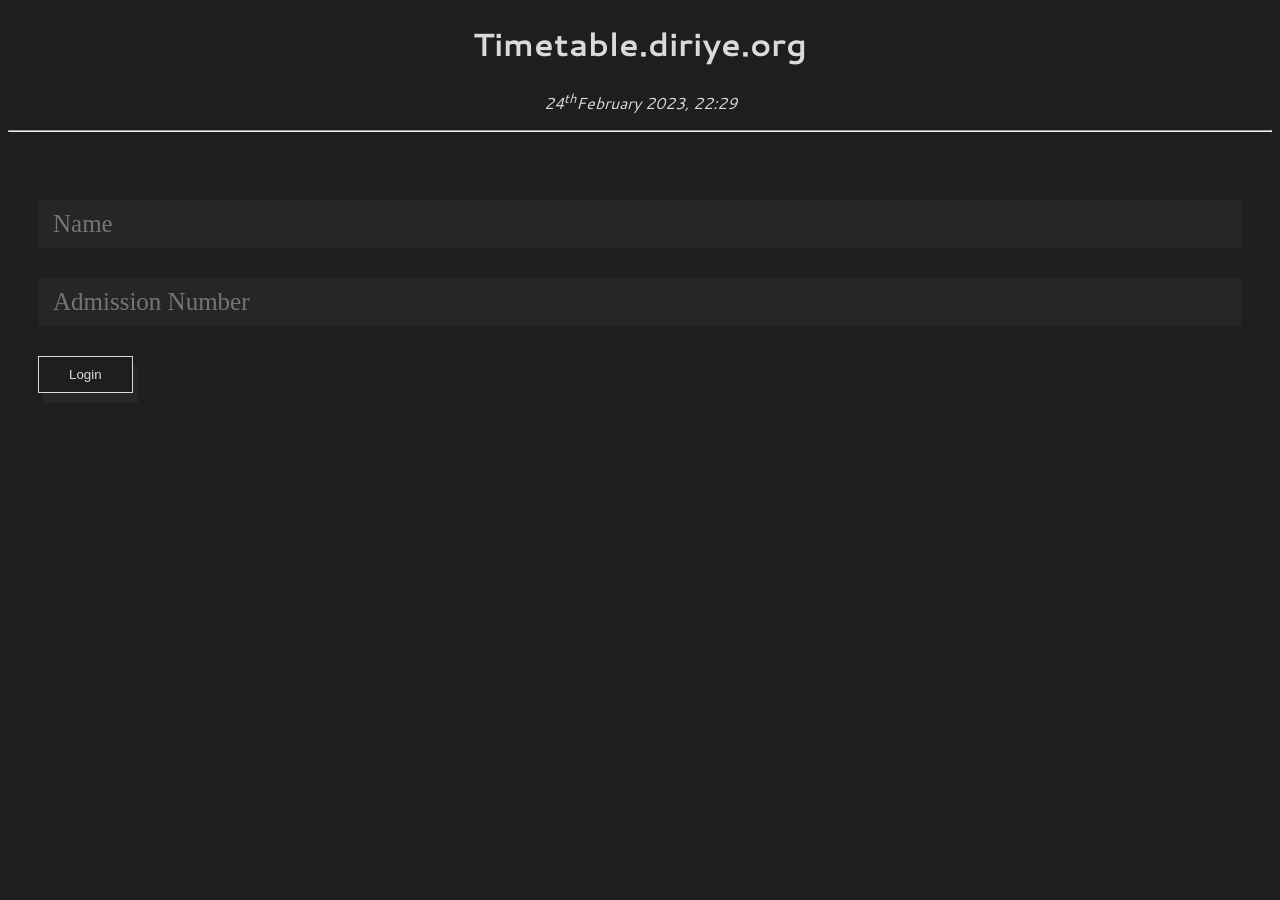
==== commit 7c76517d: "changed the date" ====
--- a/index.html
+++ b/index.html
@@ -19,7 +19,7 @@
         <h1 class="Title">
             Timetable.diriye.org
         </h1>
-        <p class="Timestamp"><em>24<sup>th</sup>January 2023, 22:29</em></p>
+        <p class="Timestamp"><em>24<sup>th</sup>February 2023, 22:29</em></p>
         <hr>
 
         <div class="container">
@@ -36,4 +36,4 @@
     
 
     </body>
-</html>+</html>
